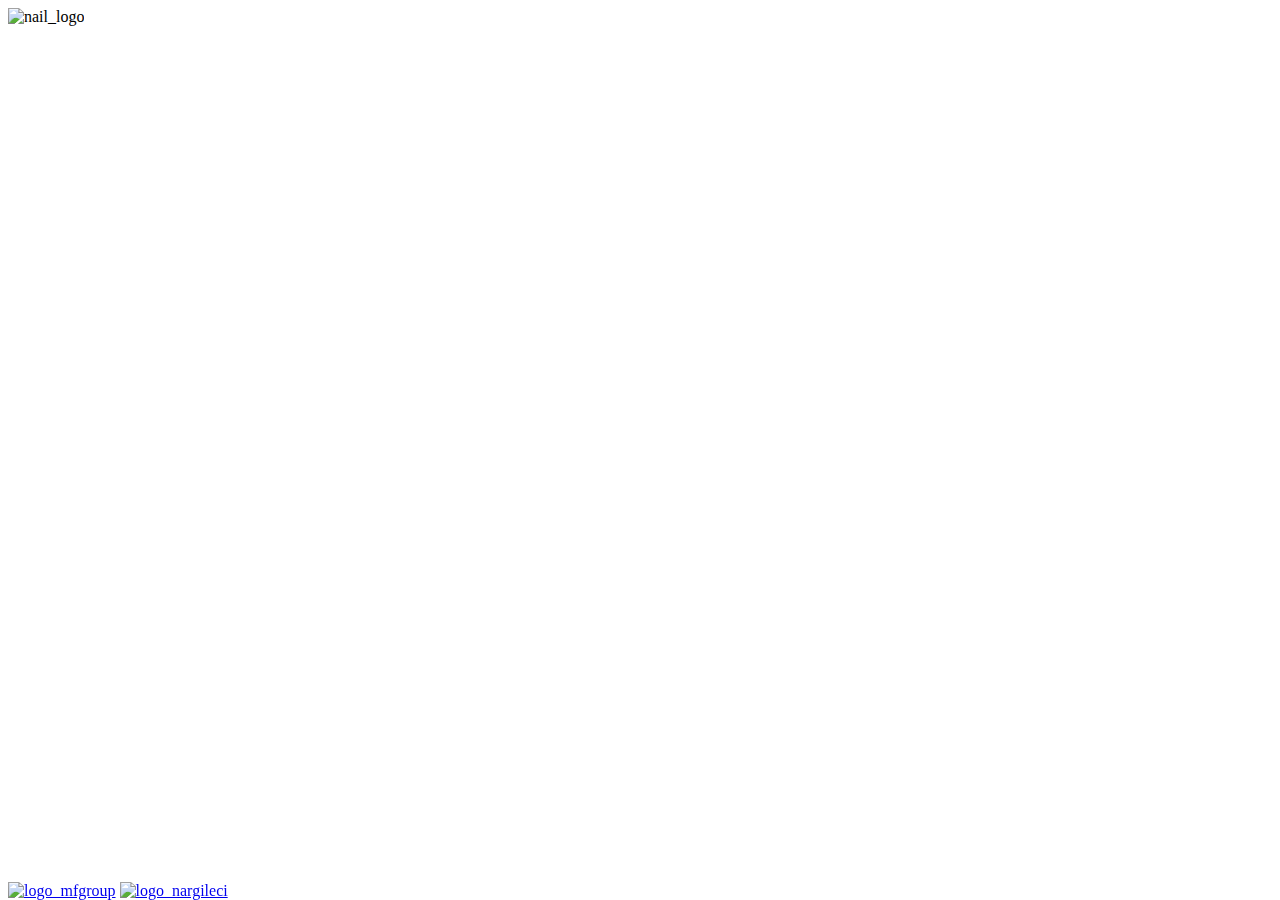
==== index.html @ c181567d "Add files via upload" ====
<!DOCTYPE html>
<html lang="en">
<head>
    <meta charset="UTF-8">
    <meta http-equiv="X-UA-Compatible" content="IE=edge">
    <meta name="viewport" content="width=device-width, initial-scale=1.0">
    <title>Nail Website</title>
    <link rel="stylesheet" href="css/style.css">
</head>
<body>
    <div class="block1">
        <img src="img/LOGON11.png" alt="nail_logo" class="block1__logo">
    </div>


    <div class="block2" style="position: fixed;bottom: 0;">
        <a href="https://mfinteriorworks.com/"><img src="img/logo_mfgroup.png" alt="logo_mfgroup"></a>
        
        <a href="nargileci/index.html"><img src="img/LOGO_N_ELEVEN.png" alt="logo_nargileci"></a>  
    </div>


</div>
</body>
</html>
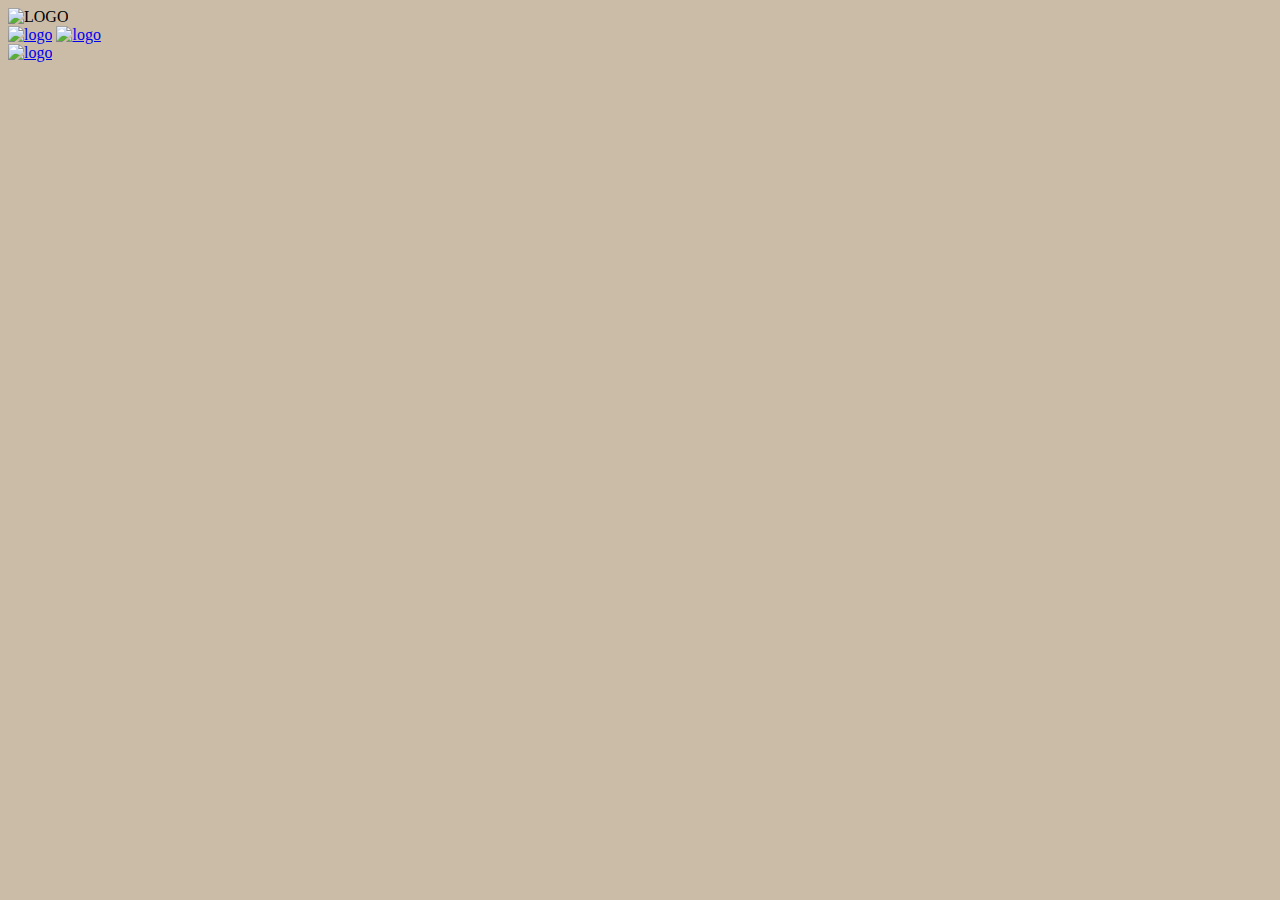
==== commit 4400e1a4: "Add files via upload" ====
--- a/index.html
+++ b/index.html
@@ -8,18 +8,20 @@
     <link rel="stylesheet" href="css/style.css">
 </head>
 <body>
-    <div class="block1">
-        <img src="img/LOGON11.png" alt="nail_logo" class="block1__logo">
+    <div class="main">
+         <div class="logo">
+            <img src="img/N11_LOGO.png" alt="LOGO">
+         </div>
+
+         <div class="buttons">
+            <a href="nargileci/index.html"><img src="img/1.png" alt="logo"></a>
+            <a href="#"><img src="img/1.png" alt="logo"></a>
+        </div>
+
+        <div class="buttons">
+            <a href="#"><img src="img/1.png" alt="logo"></a>
+        </div>
     </div>
-
-
-    <div class="block2" style="position: fixed;bottom: 0;">
-        <a href="https://mfinteriorworks.com/"><img src="img/logo_mfgroup.png" alt="logo_mfgroup"></a>
-        
-        <a href="nargileci/index.html"><img src="img/LOGO_N_ELEVEN.png" alt="logo_nargileci"></a>  
-    </div>
-
-
 </div>
 </body>
 </html>--- a/css/style.css
+++ b/css/style.css
@@ -0,0 +1,20 @@
+*{
+    background-color: #cbbca8;
+}
+.block1{
+    text-align: center;
+    margin-top: 100px;
+}
+.block1__logo{
+    width: 200px;
+}
+.block2{
+    position: fixed;
+    bottom: 0;
+    margin-right: 7px;
+}
+.block2 img{
+    background-color: white;
+    width: 100%;
+    margin-bottom: 5px;
+}
